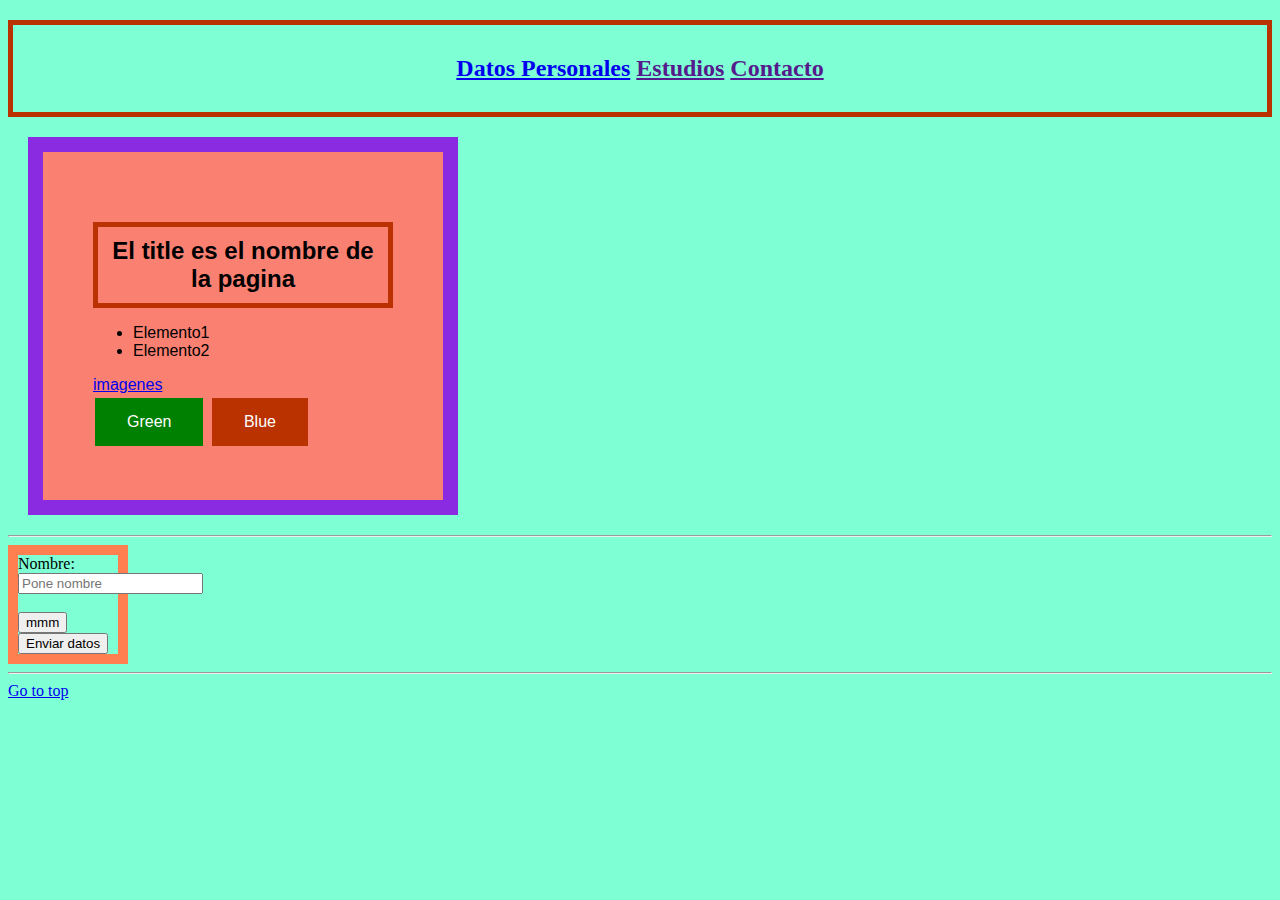
==== index.html @ 84f65e20 "Add files via upload" ====
<!DOCTYPE html>
<html lang="es">
<head>
    <meta charset="UTF-8">
    <meta http-equiv="X-UA-Compatible" content="IE=edge">
    <meta name="viewport" content="width=device-width, initial-scale=1.0">
    
    <title>Curriculum Vitae</title>
    <link rel="icon" type="image/x-icon" href="favicon.ico">
    <link rel="stylesheet" href= "estilos.css">
    <script src="js/server.js"></script>

</head>

<body>
    <h1>
        <nav>
            <a href="datospers.html">Datos Personales</a>    
            <a href="">Estudios</a>
            <a href="">Contacto</a>
        </nav>
    </h1>
    
    <section>
        <h1>El title es el nombre de la pagina</h1>
        <ul>
            <li>Elemento1</li>
            <li>Elemento2</li>
        </ul>
        
        <a target="_self" href="imagenes.html">imagenes</a>
        <br>
        
        <button class="button button1">Green</button>
        <button class="button button2">Blue</button>
    </section>
    
    
    <hr>

<div>
    <form action="" method="post">
        <label for="nombre">Nombre:</label>
        <input type="text" name="nombre" placeholder="Pone nombre">
        <br>
        <br>
        <input type="button" value="mmm">
        <br>
        <input type="submit" value="Enviar datos">
    </form>
</div>

    <hr>
    <a href="#top">Go to top</a>
</body>
</html>
---- estilos.css ----
/*Mi pagina de estilos */

body {
background-color: aquamarine;
}


img {
  float: left;
  vertical-align: middle;
  border: double;
  padding: 5px;
  margin: 15px;
  width: 320px;
  height: 200px;

}


.button {
    border: coral;
    color: white;
    padding: 15px 32px;
    text-align: center;
    text-decoration: none;
    display: inline-block;
    font-size: 16px;
    margin: 4px 2px;
    cursor: pointer;
  }

  .button1 {background-color: green;} /* Green */
  .button2 {background-color: #ba3200;} /* Blue */

  h1 {
    border: solid 5px;
    text-align:center;
    border-color: #ba3200;
    font-size: 150%;   
    margin-top: 20px;
    padding: 10px;
  }

  div {
    border: 10px solid coral;
    width: 100px;
  }

nav{
  padding: 20px;
  border: #ba3200;
}

  section {
    background-color: salmon;
    max-width: 300px;
    border: 15px solid blueviolet;
    padding: 50px;
    margin: 20px;
    font-family: 'Franklin Gothic Medium', 'Arial Narrow', Arial, sans-serif;
  }
  
  .idsecnav {
    background-color: limegreen;
    border: 5px solid blueviolet;
    padding: 10px;
    margin: 20px;
    font-family:Arial;
  }
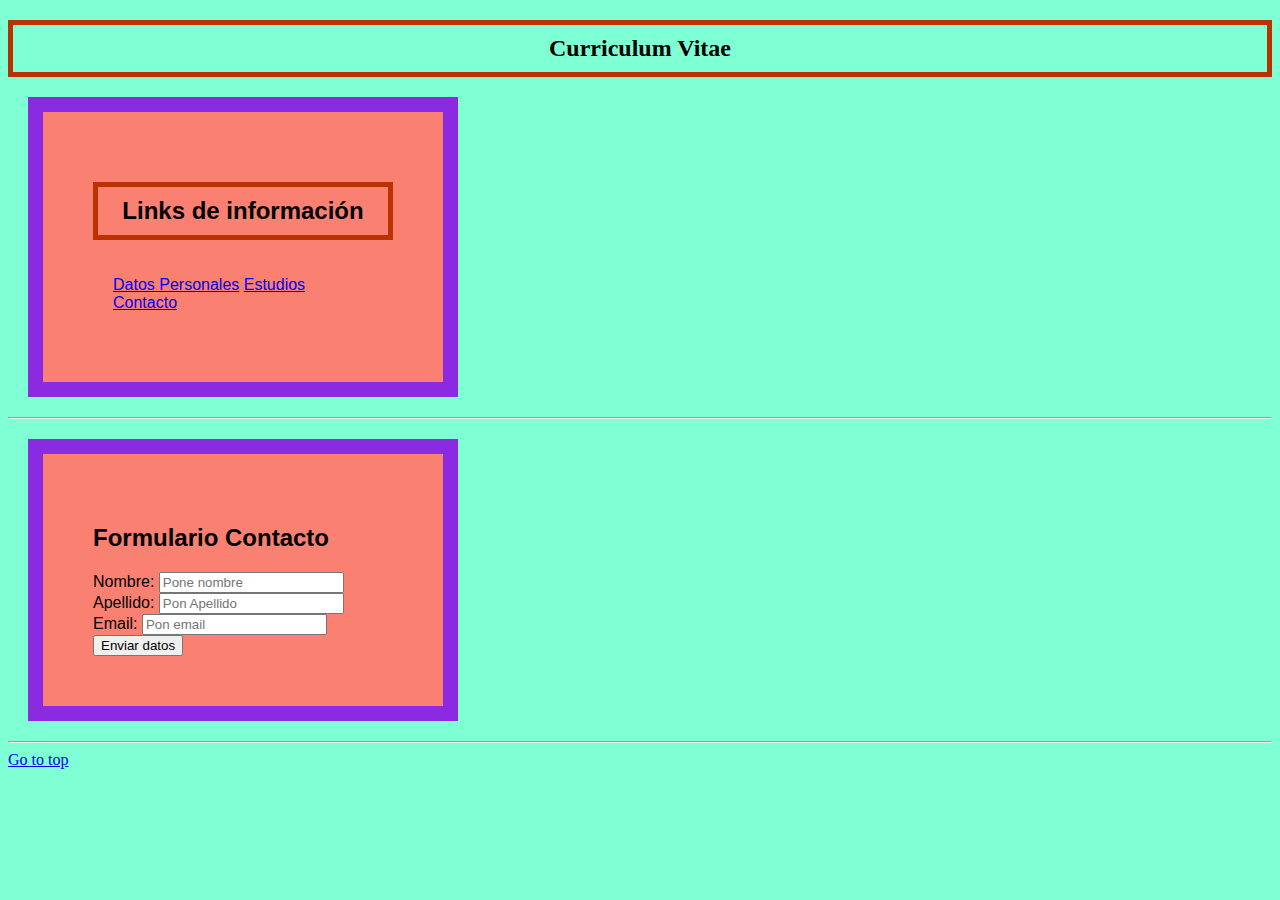
==== commit 4997eb91: "Add files via upload" ====
--- a/index.html
+++ b/index.html
@@ -8,48 +8,42 @@
     <title>Curriculum Vitae</title>
     <link rel="icon" type="image/x-icon" href="favicon.ico">
     <link rel="stylesheet" href= "estilos.css">
-    <script src="js/server.js"></script>
+    <script src="js/javascript.js"></script>
 
 </head>
 
 <body>
-    <h1>
+    <h1>Curriculum Vitae</h1>
+    
+    <section>
+        <h1>Links de información</h1>
         <nav>
             <a href="datospers.html">Datos Personales</a>    
-            <a href="">Estudios</a>
-            <a href="">Contacto</a>
+            <a href="estudios.html">Estudios</a>
+            <a href="#frmcontac">Contacto</a>
         </nav>
-    </h1>
-    
-    <section>
-        <h1>El title es el nombre de la pagina</h1>
-        <ul>
-            <li>Elemento1</li>
-            <li>Elemento2</li>
-        </ul>
-        
-        <a target="_self" href="imagenes.html">imagenes</a>
-        <br>
-        
-        <button class="button button1">Green</button>
-        <button class="button button2">Blue</button>
+                
+       
     </section>
-    
-    
+
     <hr>
-
-<div>
-    <form action="" method="post">
+<section id="idsecnav">
+    <h2>Formulario Contacto</h2>
+    <form id="frmcontac" action="" method="post">
         <label for="nombre">Nombre:</label>
         <input type="text" name="nombre" placeholder="Pone nombre">
         <br>
+        <label for="apellido">Apellido:</label>
+        <input type="text" name="apellido" placeholder="Pon Apellido">
         <br>
-        <input type="button" value="mmm">
-        <br>
+        <label for="mail">Email:</label>
+        <input type="email" name="mail" placeholder="Pon email">
+
         <input type="submit" value="Enviar datos">
     </form>
-</div>
 
+</section>
+   
     <hr>
     <a href="#top">Go to top</a>
 </body>
--- a/estilos.css
+++ b/estilos.css
@@ -6,7 +6,7 @@
 
 
 img {
-  float: left;
+  /*float: left;*/
   vertical-align: middle;
   border: double;
   padding: 5px;
@@ -42,8 +42,8 @@
   }
 
   div {
-    border: 10px solid coral;
-    width: 100px;
+    border: 5px solid coral;
+    width: 200px;
   }
 
 nav{
